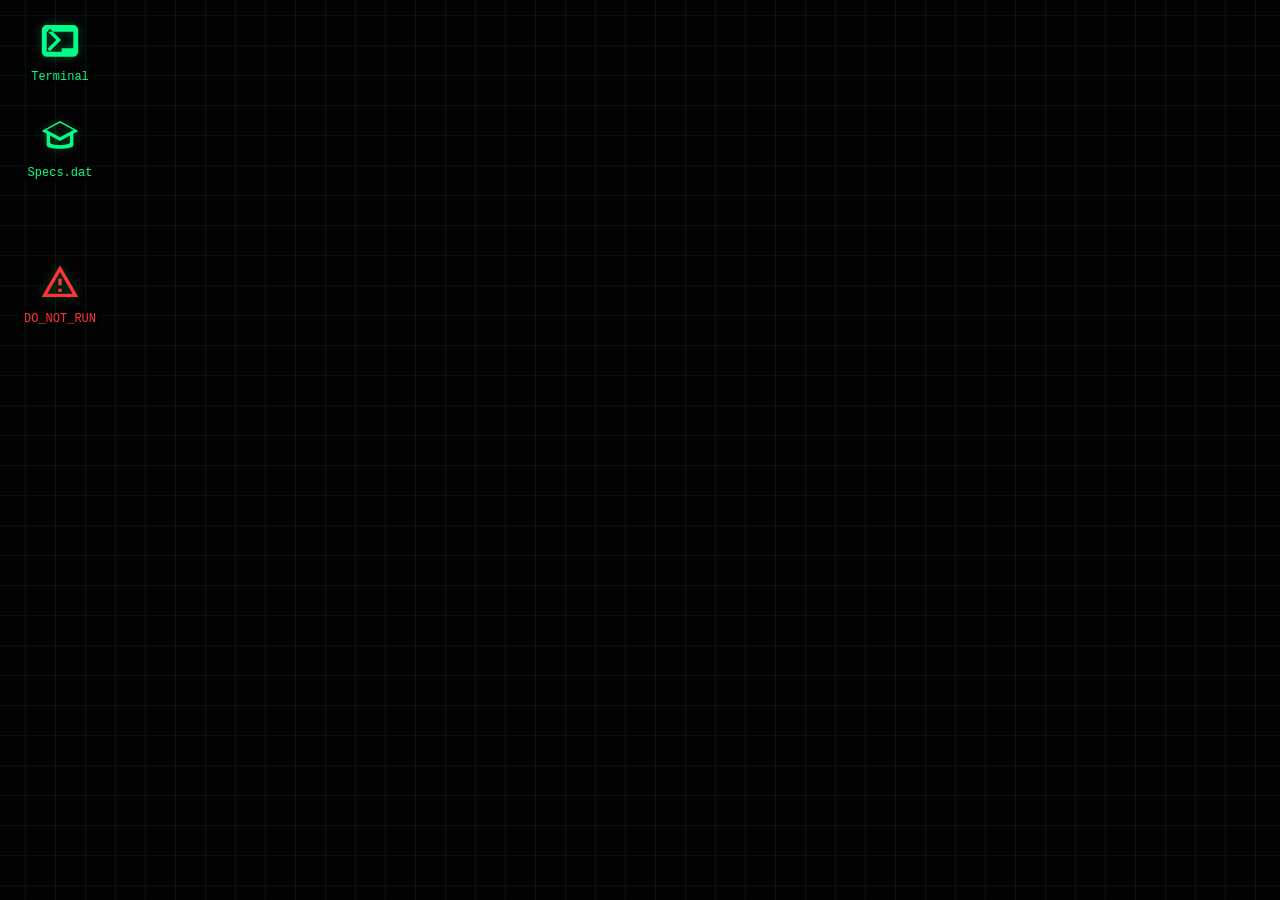
==== nexus.html @ 418a7496 "feat: Add hidden NEXUS OS (ARG/Cyber-Deck) as Easter Egg" ====
<!DOCTYPE html>
<html lang="en">
<head>
    <meta charset="UTF-8">
    <meta name="viewport" content="width=device-width, initial-scale=1.0">
    <title>NEXUS // OS</title>
    <style>
        :root {
            --bg: #000;
            --grid: rgba(0, 255, 136, 0.1);
            --neon: #00ff88;
            --neon-dim: rgba(0, 255, 136, 0.3);
            --red: #ff3333;
            --panel: rgba(5, 15, 10, 0.85);
        }

        * { box-sizing: border-box; margin: 0; padding: 0; }

        body {
            background-color: var(--bg);
            color: var(--neon);
            font-family: 'Courier New', Courier, monospace;
            height: 100vh;
            width: 100vw;
            overflow: hidden;
            background-image: 
                linear-gradient(var(--grid) 1px, transparent 1px),
                linear-gradient(90deg, var(--grid) 1px, transparent 1px);
            background-size: 30px 30px;
            background-position: center center;
            user-select: none;
            -webkit-user-select: none;
        }

        /* Scanline Overlay */
        body::after {
            content: " ";
            display: block;
            position: absolute;
            top: 0;
            left: 0;
            bottom: 0;
            right: 0;
            background: linear-gradient(rgba(18, 16, 16, 0) 50%, rgba(0, 0, 0, 0.25) 50%), linear-gradient(90deg, rgba(255, 0, 0, 0.06), rgba(0, 255, 0, 0.02), rgba(0, 0, 255, 0.06));
            z-index: 2;
            background-size: 100% 2px, 3px 100%;
            pointer-events: none;
        }

        /* Desktop Icons */
        #desktop {
            position: absolute;
            top: 20px;
            left: 20px;
            display: flex;
            flex-direction: column;
            gap: 30px;
            z-index: 10;
        }

        .icon {
            display: flex;
            flex-direction: column;
            align-items: center;
            width: 80px;
            cursor: pointer;
            transition: transform 0.1s;
        }
        .icon:active { transform: scale(0.95); }
        .icon svg {
            width: 40px; height: 40px;
            fill: var(--neon);
            margin-bottom: 8px;
            filter: drop-shadow(0 0 5px var(--neon-dim));
        }
        .icon span {
            font-size: 12px;
            text-align: center;
            background: rgba(0,0,0,0.6);
            padding: 2px 4px;
        }

        /* Window System */
        .window {
            position: absolute;
            top: 100px; left: 150px;
            width: 600px; height: 400px;
            background: var(--panel);
            border: 1px solid var(--neon);
            box-shadow: 0 0 20px rgba(0,255,136,0.1);
            display: none;
            flex-direction: column;
            z-index: 20;
            backdrop-filter: blur(4px);
        }
        .window.active { display: flex; }

        .title-bar {
            background: var(--neon);
            color: var(--bg);
            padding: 5px 10px;
            font-weight: bold;
            font-size: 14px;
            display: flex;
            justify-content: space-between;
            align-items: center;
            cursor: grab;
        }
        .title-bar:active { cursor: grabbing; }
        
        .close-btn {
            background: var(--bg);
            color: var(--neon);
            border: none;
            width: 20px; height: 20px;
            cursor: pointer;
            font-weight: bold;
            line-height: 1;
        }
        .close-btn:hover {
            background: var(--red);
            color: #fff;
        }

        .content {
            padding: 15px;
            flex: 1;
            overflow-y: auto;
        }

        /* Terminal specifics */
        #terminal-output {
            margin-bottom: 10px;
            white-space: pre-wrap;
            word-wrap: break-word;
            font-size: 13px;
            line-height: 1.4;
        }
        .input-line {
            display: flex;
            align-items: center;
        }
        .prompt { margin-right: 10px; }
        input[type="text"] {
            background: transparent;
            border: none;
            color: var(--neon);
            font-family: inherit;
            font-size: 13px;
            flex: 1;
            outline: none;
        }

        /* Hack Sequence (Easter Egg) */
        @keyframes glitch {
            0% { transform: translate(0) }
            20% { transform: translate(-5px, 5px) }
            40% { transform: translate(-5px, -5px) }
            60% { transform: translate(5px, 5px) }
            80% { transform: translate(5px, -5px) }
            100% { transform: translate(0) }
        }
        .glitching {
            animation: glitch 0.2s infinite;
            filter: hue-rotate(90deg) invert(1);
        }

        @media (max-width: 768px) {
            .window {
                width: 95vw;
                height: 70vh;
                left: 2.5vw !important;
                top: 10vh !important;
            }
        }
    </style>
</head>
<body>

    <div id="desktop">
        <div class="icon" onclick="openApp('terminal')">
            <svg viewBox="0 0 24 24"><path d="M20 19V7H4V19H20M20 3Q21.11 3 22 3.89Q22.9 4.78 22.9 5.89V19.1Q22.9 20.21 22 21.1Q21.11 22 20 22H4Q2.9 22 2 21.1Q1.11 20.21 1.11 19.1V5.89Q1.11 4.78 2 3.89Q2.9 3 4 3H20M9.79 12L4.5 17.29L5.91 18.71L12.62 12L5.91 5.29L4.5 6.71L9.79 12M13 17V19H20V17H13Z"/></svg>
            <span>Terminal</span>
        </div>
        <div class="icon" onclick="openApp('skills')">
            <svg viewBox="0 0 24 24"><path d="M12,3L1,9L4,10.63V17.5C4,18.73 7.58,19.66 12,19.66C16.42,19.66 20,18.73 20,17.5V10.63L23,9L12,3M12,17.5C8.89,17.5 6.1,16.79 6,15.75V11.72L12,15L18,11.72V15.75C17.9,16.79 15.11,17.5 12,17.5M12,12.75L3.89,8.34L12,4L20.11,8.34L12,12.75Z"/></svg>
            <span>Specs.dat</span>
        </div>
        <div class="icon" onclick="triggerHack()" style="margin-top: 50px;">
            <svg style="fill: var(--red);" viewBox="0 0 24 24"><path d="M12,2L1,21H23M12,6L19.53,19H4.47M11,10V14H13V10M11,16V18H13V16"/></svg>
            <span style="color: var(--red);">DO_NOT_RUN</span>
        </div>
    </div>

    <!-- Terminal App -->
    <div id="app-terminal" class="window">
        <div class="title-bar" onmousedown="startDrag(event, 'app-terminal')">
            <span>root@nexus:~</span>
            <button class="close-btn" onclick="closeApp('app-terminal')">X</button>
        </div>
        <div class="content" onclick="document.getElementById('cli-input').focus()">
            <div id="terminal-output">NEXUS OS v1.0.4 initialized.
Type 'help' to see available commands.
</div>
            <div class="input-line">
                <span class="prompt">root@nexus:~$</span>
                <input type="text" id="cli-input" autocomplete="off" spellcheck="false" autofocus>
            </div>
        </div>
    </div>

    <!-- Skills App -->
    <div id="app-skills" class="window">
        <div class="title-bar" onmousedown="startDrag(event, 'app-skills')">
            <span>Specs.dat - Viewer</span>
            <button class="close-btn" onclick="closeApp('app-skills')">X</button>
        </div>
        <div class="content">
<pre style="font-size: 11px;">
[ SYSTEM ARCHITECTURE ]
=======================

CPU:       Intel i5-13600KF
GPU:       Radeon RX 9070 XT
RAM:       32GB RGB
STORAGE:   4TB NVMe (Games) / 1TB SSD (OS)
CASE:      Hyte Y60 [NOCTUA STEALTH]

[ DEPLOYED SKILLS ]
=======================
> Linux (Debian/Ubuntu)
> Proxmox VE (GPU Passthrough)
> Docker / Containerization
> AI Agents (Claude Code, Hermes)
> Homelab Networking (Tailscale, Cloudflare Tunnels)

[ ACTIVE DIRECTIVE ]
=======================
Role:      Fachinformatiker Systemintegration (Azubi)
Target:    Bridging raw compute power with automated 
           intelligence.
</pre>
        </div>
    </div>

    <script>
        // App Management
        function openApp(id) {
            const win = document.getElementById('app-' + id);
            win.classList.add('active');
            // Bring to front
            document.querySelectorAll('.window').forEach(w => w.style.zIndex = 20);
            win.style.zIndex = 21;
            
            if (id === 'terminal') {
                setTimeout(() => document.getElementById('cli-input').focus(), 100);
            }
        }

        function closeApp(id) {
            document.getElementById(id).classList.remove('active');
        }

        // Window Dragging
        let isDragging = false;
        let currentWindow = null;
        let dragOffsetX = 0, dragOffsetY = 0;

        function startDrag(e, winId) {
            if (e.target.classList.contains('close-btn')) return;
            isDragging = true;
            currentWindow = document.getElementById(winId);
            
            // Bring to front
            document.querySelectorAll('.window').forEach(w => w.style.zIndex = 20);
            currentWindow.style.zIndex = 21;

            const rect = currentWindow.getBoundingClientRect();
            // Support both mouse and touch
            const clientX = e.type.includes('mouse') ? e.clientX : e.touches[0].clientX;
            const clientY = e.type.includes('mouse') ? e.clientY : e.touches[0].clientY;
            
            dragOffsetX = clientX - rect.left;
            dragOffsetY = clientY - rect.top;
        }

        document.addEventListener('mousemove', drag);
        document.addEventListener('touchmove', drag, {passive: false});
        document.addEventListener('mouseup', () => isDragging = false);
        document.addEventListener('touchend', () => isDragging = false);

        function drag(e) {
            if (!isDragging || !currentWindow) return;
            e.preventDefault();
            const clientX = e.type.includes('mouse') ? e.clientX : e.touches[0].clientX;
            const clientY = e.type.includes('mouse') ? e.clientY : e.touches[0].clientY;
            
            currentWindow.style.left = (clientX - dragOffsetX) + 'px';
            currentWindow.style.top = (clientY - dragOffsetY) + 'px';
        }

        // Terminal Logic
        const input = document.getElementById('cli-input');
        const output = document.getElementById('terminal-output');

        input.addEventListener('keydown', function(e) {
            if (e.key === 'Enter') {
                const cmd = this.value.trim().toLowerCase();
                this.value = '';
                
                output.innerHTML += `\n<span style="color:#fff">root@nexus:~$</span> ${cmd}\n`;
                
                if (cmd === 'help') {
                    output.innerHTML += "Available commands:\n  whoami    - Show user info\n  clear     - Clear terminal\n  reboot    - Back to Monolith\n";
                } else if (cmd === 'whoami') {
                    output.innerHTML += "Lennox // Fachinformatiker Systemintegration\n";
                } else if (cmd === 'clear') {
                    output.innerHTML = "";
                } else if (cmd === 'reboot') {
                    window.location.href = 'index.html';
                } else if (cmd !== '') {
                    output.innerHTML += `Command not found: ${cmd}\n`;
                }
                
                output.parentElement.scrollTop = output.parentElement.scrollHeight;
            }
        });

        // Easter Egg
        function triggerHack() {
            document.body.classList.add('glitching');
            document.documentElement.style.setProperty('--neon', '#ff00ff');
            document.documentElement.style.setProperty('--bg', '#050000');
            
            const audio = new Audio('https://www.myinstants.com/media/sounds/error_CDbXQkx.mp3');
            audio.volume = 0.3;
            audio.play().catch(e => {});

            setTimeout(() => {
                document.body.classList.remove('glitching');
                openApp('terminal');
                document.getElementById('terminal-output').innerHTML += `\n<span style="color:var(--red)">[SECURITY BREACH DETECTED]</span>\nUnauthorized access to DO_NOT_RUN.exe\n`;
            }, 800);
        }
    </script>
</body>
</html>
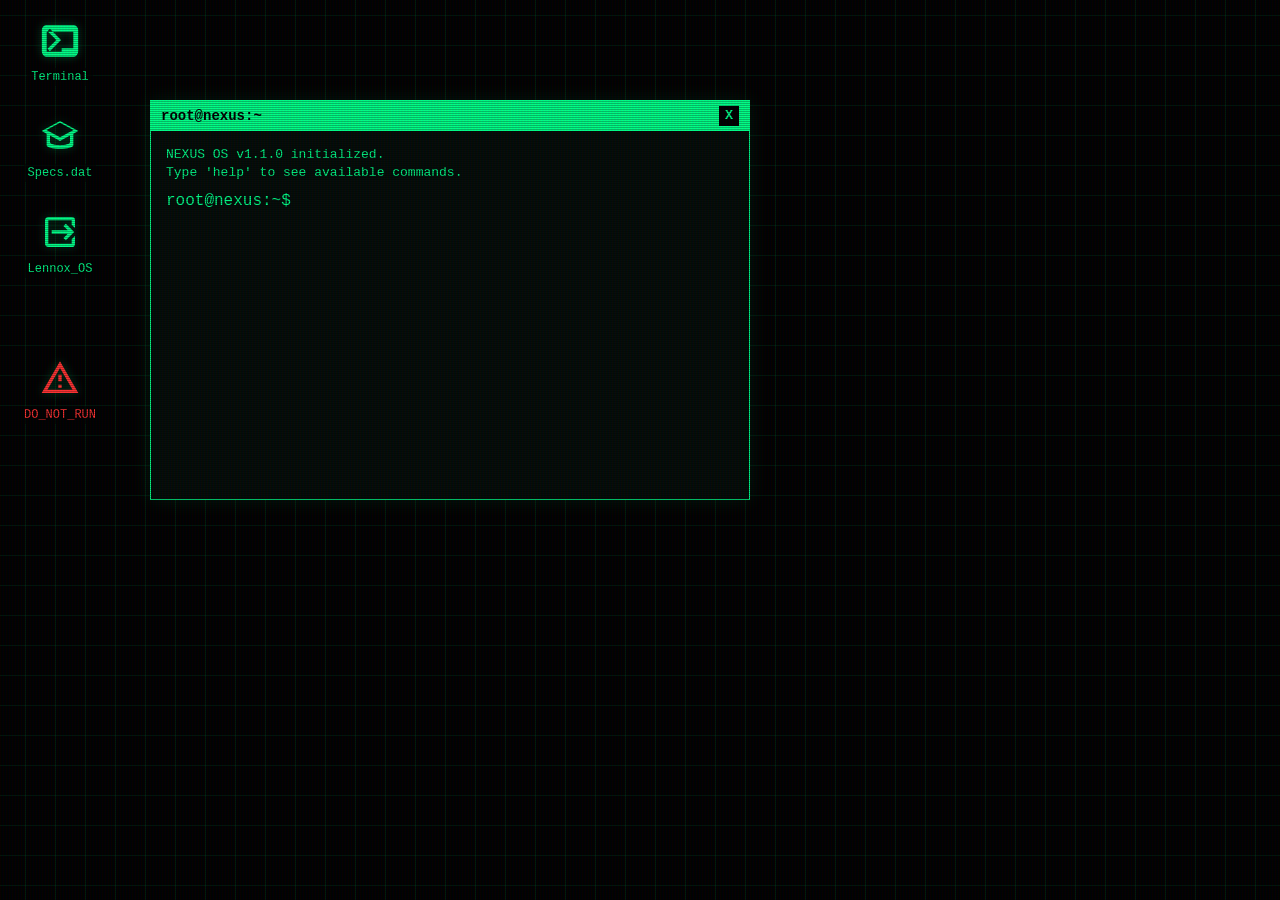
==== commit 035e04ec: "feat: Lennox_OS desktop shell with 13 apps - Desktop shell: taskbar, start menu, resizable/snappable" ====
--- a/nexus.html
+++ b/nexus.html
@@ -2,7 +2,11 @@
 <html lang="en">
 <head>
     <meta charset="UTF-8">
-    <meta name="viewport" content="width=device-width, initial-scale=1.0">
+    <meta name="viewport" content="width=device-width, initial-scale=1.0, viewport-fit=cover, interactive-widget=resizes-content">
+    <meta name="description" content="NEXUS OS // hidden cyber-deck terminal. You were not supposed to find this.">
+    <meta name="robots" content="noindex, nofollow">
+    <meta name="theme-color" content="#000000">
+    <meta name="color-scheme" content="dark">
     <title>NEXUS // OS</title>
     <style>
         :root {
@@ -11,40 +15,58 @@
             --neon: #00ff88;
             --neon-dim: rgba(0, 255, 136, 0.3);
             --red: #ff3333;
+            --white: #fff;
+            --muted: rgba(0, 255, 136, 0.6);
             --panel: rgba(5, 15, 10, 0.85);
         }
 
         * { box-sizing: border-box; margin: 0; padding: 0; }
+
+        html, body { height: 100%; }
 
         body {
             background-color: var(--bg);
             color: var(--neon);
             font-family: 'Courier New', Courier, monospace;
             height: 100vh;
-            width: 100vw;
+            height: 100dvh;
+            width: 100%;
             overflow: hidden;
-            background-image: 
+            background-image:
                 linear-gradient(var(--grid) 1px, transparent 1px),
                 linear-gradient(90deg, var(--grid) 1px, transparent 1px);
             background-size: 30px 30px;
             background-position: center center;
             user-select: none;
             -webkit-user-select: none;
+            -webkit-tap-highlight-color: transparent;
         }
 
         /* Scanline Overlay */
         body::after {
             content: " ";
             display: block;
-            position: absolute;
-            top: 0;
-            left: 0;
-            bottom: 0;
-            right: 0;
+            position: fixed;
+            inset: 0;
             background: linear-gradient(rgba(18, 16, 16, 0) 50%, rgba(0, 0, 0, 0.25) 50%), linear-gradient(90deg, rgba(255, 0, 0, 0.06), rgba(0, 255, 0, 0.02), rgba(0, 0, 255, 0.06));
-            z-index: 2;
+            z-index: 100;
             background-size: 100% 2px, 3px 100%;
             pointer-events: none;
+        }
+
+        .sr-only {
+            position: absolute;
+            width: 1px; height: 1px;
+            padding: 0; margin: -1px;
+            overflow: hidden;
+            clip: rect(0, 0, 0, 0);
+            white-space: nowrap;
+            border: 0;
+        }
+
+        :focus-visible {
+            outline: 1px dashed var(--neon);
+            outline-offset: 3px;
         }
 
         /* Desktop Icons */
@@ -65,6 +87,11 @@
             width: 80px;
             cursor: pointer;
             transition: transform 0.1s;
+            background: none;
+            border: none;
+            color: inherit;
+            font: inherit;
+            text-decoration: none;
         }
         .icon:active { transform: scale(0.95); }
         .icon svg {
@@ -79,12 +106,17 @@
             background: rgba(0,0,0,0.6);
             padding: 2px 4px;
         }
+        .icon.danger { margin-top: 50px; }
+        .icon.danger svg { fill: var(--red); }
+        .icon.danger span { color: var(--red); }
 
         /* Window System */
         .window {
             position: absolute;
             top: 100px; left: 150px;
             width: 600px; height: 400px;
+            max-width: calc(100% - 20px);
+            max-height: calc(100% - 20px);
             background: var(--panel);
             border: 1px solid var(--neon);
             box-shadow: 0 0 20px rgba(0,255,136,0.1);
@@ -92,6 +124,7 @@
             flex-direction: column;
             z-index: 20;
             backdrop-filter: blur(4px);
+            -webkit-backdrop-filter: blur(4px);
         }
         .window.active { display: flex; }
 
@@ -105,9 +138,11 @@
             justify-content: space-between;
             align-items: center;
             cursor: grab;
+            touch-action: none;
+            flex-shrink: 0;
         }
         .title-bar:active { cursor: grabbing; }
-        
+
         .close-btn {
             background: var(--bg);
             color: var(--neon);
@@ -115,9 +150,11 @@
             width: 20px; height: 20px;
             cursor: pointer;
             font-weight: bold;
+            font-family: inherit;
             line-height: 1;
-        }
-        .close-btn:hover {
+            flex-shrink: 0;
+        }
+        .close-btn:hover, .close-btn:focus-visible {
             background: var(--red);
             color: #fff;
         }
@@ -125,30 +162,55 @@
         .content {
             padding: 15px;
             flex: 1;
+            min-height: 0;
             overflow-y: auto;
+            overscroll-behavior: contain;
+        }
+        .content pre {
+            font-size: 11px;
+            white-space: pre-wrap;
+            word-break: break-word;
+            user-select: text;
+            -webkit-user-select: text;
         }
 
         /* Terminal specifics */
+        .terminal-content { cursor: text; }
         #terminal-output {
             margin-bottom: 10px;
             white-space: pre-wrap;
-            word-wrap: break-word;
+            overflow-wrap: anywhere;
             font-size: 13px;
             line-height: 1.4;
-        }
+            user-select: text;
+            -webkit-user-select: text;
+        }
+        #terminal-output .cmd-echo { color: var(--white); }
+        #terminal-output .err { color: var(--red); }
+        #terminal-output .dim { color: var(--muted); }
+        #terminal-output .hl { color: var(--white); font-weight: bold; }
+        #terminal-output a { color: var(--white); }
         .input-line {
             display: flex;
             align-items: center;
         }
-        .prompt { margin-right: 10px; }
-        input[type="text"] {
+        .prompt { margin-right: 10px; white-space: nowrap; flex-shrink: 0; }
+        #cli-input {
             background: transparent;
             border: none;
             color: var(--neon);
+            caret-color: var(--neon);
             font-family: inherit;
-            font-size: 13px;
+            /* 16px avoids iOS auto-zoom on focus */
+            font-size: 16px;
             flex: 1;
+            min-width: 0;
             outline: none;
+            user-select: text;
+            -webkit-user-select: text;
+        }
+        @media (min-width: 769px) {
+            #cli-input { font-size: 13px; }
         }
 
         /* Hack Sequence (Easter Egg) */
@@ -165,58 +227,82 @@
             filter: hue-rotate(90deg) invert(1);
         }
 
+        @keyframes powerdown {
+            0%   { transform: scale(1, 1); filter: brightness(1); }
+            60%  { transform: scale(1, 0.005); filter: brightness(3); }
+            100% { transform: scale(0, 0.005); filter: brightness(0); }
+        }
+        .powering-down { animation: powerdown 0.5s ease-in forwards; }
+
         @media (max-width: 768px) {
             .window {
-                width: 95vw;
-                height: 70vh;
-                left: 2.5vw !important;
-                top: 10vh !important;
+                width: 95%;
+                height: 70%;
+                left: 2.5% !important;
+                top: 10% !important;
+                max-height: calc(100% - 20px);
             }
+            .title-bar { cursor: default; }
+            .close-btn { width: 28px; height: 28px; }
+        }
+
+        @media (prefers-reduced-motion: reduce) {
+            .icon { transition: none; }
+            .icon:active { transform: none; }
+            .glitching { animation: none; }
+            .powering-down { animation: none; opacity: 0; transition: opacity 0.2s; }
         }
     </style>
 </head>
 <body>
 
-    <div id="desktop">
-        <div class="icon" onclick="openApp('terminal')">
-            <svg viewBox="0 0 24 24"><path d="M20 19V7H4V19H20M20 3Q21.11 3 22 3.89Q22.9 4.78 22.9 5.89V19.1Q22.9 20.21 22 21.1Q21.11 22 20 22H4Q2.9 22 2 21.1Q1.11 20.21 1.11 19.1V5.89Q1.11 4.78 2 3.89Q2.9 3 4 3H20M9.79 12L4.5 17.29L5.91 18.71L12.62 12L5.91 5.29L4.5 6.71L9.79 12M13 17V19H20V17H13Z"/></svg>
+    <nav id="desktop" aria-label="NEXUS desktop">
+        <button type="button" class="icon" data-open="terminal" aria-label="Open Terminal">
+            <svg viewBox="0 0 24 24" aria-hidden="true"><path d="M20 19V7H4V19H20M20 3Q21.11 3 22 3.89Q22.9 4.78 22.9 5.89V19.1Q22.9 20.21 22 21.1Q21.11 22 20 22H4Q2.9 22 2 21.1Q1.11 20.21 1.11 19.1V5.89Q1.11 4.78 2 3.89Q2.9 3 4 3H20M9.79 12L4.5 17.29L5.91 18.71L12.62 12L5.91 5.29L4.5 6.71L9.79 12M13 17V19H20V17H13Z"/></svg>
             <span>Terminal</span>
+        </button>
+        <button type="button" class="icon" data-open="skills" aria-label="Open Specs.dat">
+            <svg viewBox="0 0 24 24" aria-hidden="true"><path d="M12,3L1,9L4,10.63V17.5C4,18.73 7.58,19.66 12,19.66C16.42,19.66 20,18.73 20,17.5V10.63L23,9L12,3M12,17.5C8.89,17.5 6.1,16.79 6,15.75V11.72L12,15L18,11.72V15.75C17.9,16.79 15.11,17.5 12,17.5M12,12.75L3.89,8.34L12,4L20.11,8.34L12,12.75Z"/></svg>
+            <span>Specs.dat</span>
+        </button>
+        <a class="icon" href="index.html" aria-label="Exit to Lennox_OS">
+            <svg viewBox="0 0 24 24" aria-hidden="true"><path d="M14.08,15.59L16.67,13H7V11H16.67L14.08,8.41L15.5,7L20.5,12L15.5,17L14.08,15.59M19,3A2,2 0 0,1 21,5V9.67L19,7.67V5H5V19H19V16.33L21,14.33V19A2,2 0 0,1 19,21H5C3.89,21 3,20.1 3,19V5C3,3.89 3.89,3 5,3H19Z"/></svg>
+            <span>Lennox_OS</span>
+        </a>
+        <button type="button" class="icon danger" id="hack-btn" aria-label="Run DO_NOT_RUN.exe">
+            <svg viewBox="0 0 24 24" aria-hidden="true"><path d="M12,2L1,21H23M12,6L19.53,19H4.47M11,10V14H13V10M11,16V18H13V16"/></svg>
+            <span>DO_NOT_RUN</span>
+        </button>
+    </nav>
+
+    <!-- Terminal App -->
+    <section id="app-terminal" class="window" role="dialog" aria-labelledby="terminal-title">
+        <div class="title-bar" data-drag="app-terminal">
+            <span id="terminal-title">root@nexus:~</span>
+            <button type="button" class="close-btn" data-close="app-terminal" aria-label="Close terminal">X</button>
         </div>
-        <div class="icon" onclick="openApp('skills')">
-            <svg viewBox="0 0 24 24"><path d="M12,3L1,9L4,10.63V17.5C4,18.73 7.58,19.66 12,19.66C16.42,19.66 20,18.73 20,17.5V10.63L23,9L12,3M12,17.5C8.89,17.5 6.1,16.79 6,15.75V11.72L12,15L18,11.72V15.75C17.9,16.79 15.11,17.5 12,17.5M12,12.75L3.89,8.34L12,4L20.11,8.34L12,12.75Z"/></svg>
-            <span>Specs.dat</span>
-        </div>
-        <div class="icon" onclick="triggerHack()" style="margin-top: 50px;">
-            <svg style="fill: var(--red);" viewBox="0 0 24 24"><path d="M12,2L1,21H23M12,6L19.53,19H4.47M11,10V14H13V10M11,16V18H13V16"/></svg>
-            <span style="color: var(--red);">DO_NOT_RUN</span>
-        </div>
-    </div>
-
-    <!-- Terminal App -->
-    <div id="app-terminal" class="window">
-        <div class="title-bar" onmousedown="startDrag(event, 'app-terminal')">
-            <span>root@nexus:~</span>
-            <button class="close-btn" onclick="closeApp('app-terminal')">X</button>
-        </div>
-        <div class="content" onclick="document.getElementById('cli-input').focus()">
-            <div id="terminal-output">NEXUS OS v1.0.4 initialized.
+        <div class="content terminal-content" id="terminal-content">
+            <div id="terminal-output" role="log" aria-live="polite" aria-relevant="additions">NEXUS OS v1.1.0 initialized.
 Type 'help' to see available commands.
 </div>
-            <div class="input-line">
-                <span class="prompt">root@nexus:~$</span>
-                <input type="text" id="cli-input" autocomplete="off" spellcheck="false" autofocus>
-            </div>
+            <form class="input-line" id="cli-form" autocomplete="off">
+                <label for="cli-input" class="prompt" aria-hidden="true">root@nexus:~$</label>
+                <span class="sr-only" id="cli-hint">Terminal command. Type help for a list of commands. Arrow up and down browse history, Tab autocompletes.</span>
+                <input type="text" id="cli-input" name="cmd" aria-label="Terminal command" aria-describedby="cli-hint"
+                       autocomplete="off" autocapitalize="off" autocorrect="off" spellcheck="false"
+                       enterkeyhint="send" inputmode="text">
+            </form>
         </div>
-    </div>
+    </section>
 
     <!-- Skills App -->
-    <div id="app-skills" class="window">
-        <div class="title-bar" onmousedown="startDrag(event, 'app-skills')">
-            <span>Specs.dat - Viewer</span>
-            <button class="close-btn" onclick="closeApp('app-skills')">X</button>
+    <section id="app-skills" class="window" role="dialog" aria-labelledby="skills-title">
+        <div class="title-bar" data-drag="app-skills">
+            <span id="skills-title">Specs.dat - Viewer</span>
+            <button type="button" class="close-btn" data-close="app-skills" aria-label="Close Specs.dat">X</button>
         </div>
         <div class="content">
-<pre style="font-size: 11px;">
+<pre>
 [ SYSTEM ARCHITECTURE ]
 =======================
 
@@ -225,6 +311,8 @@
 RAM:       32GB RGB
 STORAGE:   4TB NVMe (Games) / 1TB SSD (OS)
 CASE:      Hyte Y60 [NOCTUA STEALTH]
+DISPLAY:   3x LG
+MOBILE:    OnePlus 12
 
 [ DEPLOYED SKILLS ]
 =======================
@@ -237,111 +325,542 @@
 [ ACTIVE DIRECTIVE ]
 =======================
 Role:      Fachinformatiker Systemintegration (Azubi)
-Target:    Bridging raw compute power with automated 
+Location:  Niedersachsen, DE
+Target:    Bridging raw compute power with automated
            intelligence.
 </pre>
         </div>
-    </div>
+    </section>
 
     <script>
-        // App Management
+    (function () {
+        'use strict';
+
+        const reducedMotion = window.matchMedia('(prefers-reduced-motion: reduce)');
+        const isTouch = window.matchMedia('(pointer: coarse)');
+
+        /* ---------------- Window management ---------------- */
+        let topZ = 21;
+        let lastOpener = null;
+
+        function bringToFront(win) {
+            win.style.zIndex = String(++topZ);
+        }
+
         function openApp(id) {
             const win = document.getElementById('app-' + id);
+            if (!win) return;
             win.classList.add('active');
-            // Bring to front
-            document.querySelectorAll('.window').forEach(w => w.style.zIndex = 20);
-            win.style.zIndex = 21;
-            
+            bringToFront(win);
             if (id === 'terminal') {
-                setTimeout(() => document.getElementById('cli-input').focus(), 100);
+                // Avoid popping the soft keyboard over the page on touch devices
+                // unless the user explicitly taps into the terminal.
+                if (!isTouch.matches) focusInput();
+                scrollToBottom();
+            } else {
+                const btn = win.querySelector('.close-btn');
+                if (btn) btn.focus({ preventScroll: true });
             }
         }
 
         function closeApp(id) {
-            document.getElementById(id).classList.remove('active');
-        }
-
-        // Window Dragging
-        let isDragging = false;
-        let currentWindow = null;
-        let dragOffsetX = 0, dragOffsetY = 0;
-
-        function startDrag(e, winId) {
-            if (e.target.classList.contains('close-btn')) return;
-            isDragging = true;
-            currentWindow = document.getElementById(winId);
-            
-            // Bring to front
-            document.querySelectorAll('.window').forEach(w => w.style.zIndex = 20);
-            currentWindow.style.zIndex = 21;
-
-            const rect = currentWindow.getBoundingClientRect();
-            // Support both mouse and touch
-            const clientX = e.type.includes('mouse') ? e.clientX : e.touches[0].clientX;
-            const clientY = e.type.includes('mouse') ? e.clientY : e.touches[0].clientY;
-            
-            dragOffsetX = clientX - rect.left;
-            dragOffsetY = clientY - rect.top;
-        }
-
-        document.addEventListener('mousemove', drag);
-        document.addEventListener('touchmove', drag, {passive: false});
-        document.addEventListener('mouseup', () => isDragging = false);
-        document.addEventListener('touchend', () => isDragging = false);
-
-        function drag(e) {
-            if (!isDragging || !currentWindow) return;
+            const win = document.getElementById(id);
+            if (!win) return;
+            win.classList.remove('active');
+            if (win.contains(document.activeElement)) document.activeElement.blur();
+            if (lastOpener && document.body.contains(lastOpener)) lastOpener.focus({ preventScroll: true });
+        }
+
+        document.querySelectorAll('[data-open]').forEach(btn => {
+            btn.addEventListener('click', () => {
+                lastOpener = btn;
+                openApp(btn.dataset.open);
+            });
+        });
+        document.querySelectorAll('[data-close]').forEach(btn => {
+            btn.addEventListener('click', e => {
+                e.stopPropagation();
+                closeApp(btn.dataset.close);
+            });
+        });
+        document.querySelectorAll('.window').forEach(win => {
+            win.addEventListener('pointerdown', () => bringToFront(win));
+        });
+
+        document.addEventListener('keydown', e => {
+            if (e.key !== 'Escape') return;
+            const open = [...document.querySelectorAll('.window.active')]
+                .sort((a, b) => (+b.style.zIndex || 0) - (+a.style.zIndex || 0))[0];
+            if (open) closeApp(open.id);
+        });
+
+        /* ---------------- Window dragging (mouse + touch + pen) ---------------- */
+        let drag = null;
+
+        function clampToViewport(win, x, y) {
+            const w = win.offsetWidth, vw = window.innerWidth, vh = window.innerHeight;
+            // Keep at least part of the title bar reachable.
+            const minVisible = 60;
+            x = Math.min(Math.max(x, minVisible - w), vw - minVisible);
+            y = Math.min(Math.max(y, 0), vh - 30);
+            return [x, y];
+        }
+
+        document.querySelectorAll('[data-drag]').forEach(bar => {
+            bar.addEventListener('pointerdown', e => {
+                if (e.target.closest('.close-btn')) return;
+                if (e.pointerType === 'mouse' && e.button !== 0) return;
+                // Mobile layout pins windows; dragging would fight the CSS.
+                if (window.matchMedia('(max-width: 768px)').matches) return;
+                const win = document.getElementById(bar.dataset.drag);
+                const rect = win.getBoundingClientRect();
+                drag = { win, bar, id: e.pointerId, dx: e.clientX - rect.left, dy: e.clientY - rect.top };
+                bar.setPointerCapture(e.pointerId);
+                bringToFront(win);
+                e.preventDefault();
+            });
+            bar.addEventListener('pointermove', e => {
+                if (!drag || drag.id !== e.pointerId) return;
+                const [x, y] = clampToViewport(drag.win, e.clientX - drag.dx, e.clientY - drag.dy);
+                drag.win.style.left = x + 'px';
+                drag.win.style.top = y + 'px';
+            });
+            const end = e => {
+                if (!drag || drag.id !== e.pointerId) return;
+                if (bar.hasPointerCapture(e.pointerId)) bar.releasePointerCapture(e.pointerId);
+                drag = null;
+            };
+            bar.addEventListener('pointerup', end);
+            bar.addEventListener('pointercancel', end);
+        });
+
+        // Pull windows back on-screen after a resize / rotation.
+        window.addEventListener('resize', () => {
+            document.querySelectorAll('.window').forEach(win => {
+                if (!win.style.left) return;
+                const [x, y] = clampToViewport(win, parseFloat(win.style.left), parseFloat(win.style.top));
+                win.style.left = x + 'px';
+                win.style.top = y + 'px';
+            });
+            scrollToBottom();
+        });
+
+        /* ---------------- Terminal ---------------- */
+        const input = document.getElementById('cli-input');
+        const form = document.getElementById('cli-form');
+        const output = document.getElementById('terminal-output');
+        const scroller = document.getElementById('terminal-content');
+
+        function focusInput() {
+            requestAnimationFrame(() => input.focus({ preventScroll: true }));
+        }
+
+        function scrollToBottom() {
+            requestAnimationFrame(() => { scroller.scrollTop = scroller.scrollHeight; });
+        }
+
+        // Click anywhere in the terminal focuses the input,
+        // unless the user is selecting text or clicking a link.
+        scroller.addEventListener('click', e => {
+            if (e.target.closest('a, button')) return;
+            const sel = window.getSelection();
+            if (sel && sel.toString().length > 0) return;
+            input.focus({ preventScroll: true });
+        });
+
+        // Keep the prompt visible when the mobile keyboard opens.
+        if (window.visualViewport) {
+            window.visualViewport.addEventListener('resize', () => {
+                if (document.activeElement === input) scrollToBottom();
+            });
+        }
+
+        /*
+         * Output helpers. Everything goes through text nodes / createElement,
+         * never innerHTML, so user input can't inject markup.
+         * A "segment" is either a string or [className, text] or {href, text}.
+         */
+        function print(...segments) {
+            const frag = document.createDocumentFragment();
+            for (const seg of segments) {
+                if (typeof seg === 'string') {
+                    frag.appendChild(document.createTextNode(seg));
+                } else if (Array.isArray(seg)) {
+                    const span = document.createElement('span');
+                    span.className = seg[0];
+                    span.textContent = seg[1];
+                    frag.appendChild(span);
+                } else if (seg && seg.href) {
+                    const a = document.createElement('a');
+                    a.href = seg.href;
+                    a.textContent = seg.text;
+                    if (/^https?:/.test(seg.href)) { a.target = '_blank'; a.rel = 'noopener noreferrer'; }
+                    frag.appendChild(a);
+                }
+            }
+            output.appendChild(frag);
+            scrollToBottom();
+        }
+        const println = (...segs) => print(...segs, '\n');
+
+        /* ---- Virtual filesystem ---- */
+        const FILES = {
+            'about.txt':
+`Lennox, 16.
+Fachinformatiker Systemintegration apprentice (Azubi) in Niedersachsen, DE.
+Spends his free time running a homelab, breaking it, and fixing it again.
+Mission: bridging raw compute power with automated intelligence.`,
+            'stack.txt':
+`> Linux (Debian/Ubuntu)
+> Proxmox VE (GPU passthrough)
+> Docker / containerization
+> AI agents (Claude Code, Hermes)
+> Homelab networking (Tailscale, Cloudflare Tunnels)`,
+            'specs.dat':
+`CPU      Intel i5-13600KF
+GPU      Radeon RX 9070 XT
+CASE     Hyte Y60 [Noctua stealth]
+DISPLAY  3x LG monitors
+MOBILE   OnePlus 12`,
+            'projects.md':
+`# ASTRA
+Self-hosted AI chat client. Next.js 15, Tailwind, SQLite, multi-provider.
+
+# BERICHTSHEFT
+IHK-compliant automated report logging for apprentices in Niedersachsen.
+
+# SCROLLCRAFT
+Claude Code skill for building premium scroll-driven websites.`,
+            '.secrets': null // permission denied gag
+        };
+
+        const startTime = Date.now();
+        const history = [];
+        let historyIndex = 0;
+        let draft = '';
+
+        const COMMANDS = {
+            help: {
+                desc: 'Show this help',
+                run() {
+                    println('Available commands:');
+                    const names = Object.keys(COMMANDS).filter(n => !COMMANDS[n].hidden);
+                    const pad = Math.max(...names.map(n => (n + (COMMANDS[n].args ? ' ' + COMMANDS[n].args : '')).length)) + 2;
+                    for (const name of names) {
+                        const c = COMMANDS[name];
+                        const sig = name + (c.args ? ' ' + c.args : '');
+                        println('  ', ['hl', sig.padEnd(pad)], c.desc);
+                    }
+                    println(['dim', 'Tip: Up/Down = history, Tab = autocomplete, Esc = close window.']);
+                }
+            },
+            whoami: {
+                desc: 'Show user info',
+                run() {
+                    println(['hl', 'Lennox'], ' // 16 // Fachinformatiker Systemintegration (Azubi)');
+                    println('Location: Niedersachsen, DE');
+                    println('Stack:    Proxmox, Docker, Linux, AI agents');
+                }
+            },
+            neofetch: {
+                desc: 'System information',
+                run() {
+                    const up = Math.floor((Date.now() - startTime) / 1000);
+                    const uptime = up < 60 ? `${up}s` : `${Math.floor(up / 60)}m ${up % 60}s`;
+                    const logo = [
+                        '   _  __ ____ _  __ __  __ ____ ',
+                        '  / |/ // __/| |/_// / / // __/ ',
+                        ' /    // _/ _>  < / /_/ /_\\ \\   ',
+                        '/_/|_//___//_/|_| \\____//___/   ',
+                    ];
+                    println(['hl', logo.join('\n')]);
+                    println('');
+                    const rows = [
+                        ['user', 'root@nexus'],
+                        ['OS', 'NEXUS OS v1.1.0 (x86_64)'],
+                        ['Host', 'Hyte Y60 [Noctua stealth]'],
+                        ['Kernel', 'lennox-6.x-homelab'],
+                        ['Uptime', uptime],
+                        ['Shell', 'nxsh 1.1'],
+                        ['CPU', 'Intel i5-13600KF'],
+                        ['GPU', 'AMD Radeon RX 9070 XT'],
+                        ['Display', '3x LG'],
+                        ['Mobile', 'OnePlus 12'],
+                        ['Stack', 'Proxmox / Docker / Linux / AI agents'],
+                    ];
+                    for (const [k, v] of rows) println(['hl', k.padEnd(9)], v);
+                }
+            },
+            projects: {
+                desc: 'List deployed projects',
+                run() {
+                    println(['hl', 'ASTRA'], '         Self-hosted AI chat client');
+                    println(['dim', '              Next.js 15 / Tailwind / SQLite / multi-provider']);
+                    println(['hl', 'BERICHTSHEFT'], '  IHK-compliant automated logging for apprentices');
+                    println(['dim', '              built for Niedersachsen']);
+                    println(['hl', 'SCROLLCRAFT'], '   Claude Code skill for premium scroll-driven websites');
+                }
+            },
+            ls: {
+                desc: 'List files',
+                run(args) {
+                    const all = args.includes('-a') || args.includes('-la') || args.includes('-al');
+                    const names = Object.keys(FILES).filter(f => all || !f.startsWith('.'));
+                    println(names.join('  '));
+                }
+            },
+            cat: {
+                desc: 'Print a file',
+                args: '<file>',
+                complete: () => Object.keys(FILES),
+                run(args) {
+                    if (!args.length) { println(['err', 'cat: missing file operand']); return; }
+                    for (const name of args) {
+                        if (!Object.prototype.hasOwnProperty.call(FILES, name)) {
+                            println(['err', `cat: ${name}: No such file or directory`]);
+                        } else if (FILES[name] === null) {
+                            println(['err', `cat: ${name}: Permission denied`], ['dim', '  (nice try)']);
+                        } else {
+                            println(FILES[name]);
+                        }
+                    }
+                }
+            },
+            date: {
+                desc: 'Print current date/time',
+                run() {
+                    println(new Date().toString());
+                }
+            },
+            echo: {
+                desc: 'Print text',
+                args: '<text>',
+                run(args, raw) { println(raw); }
+            },
+            history: {
+                desc: 'Show command history',
+                run() {
+                    history.forEach((h, i) => println(['dim', String(i + 1).padStart(4)], '  ', h));
+                }
+            },
+            sudo: {
+                desc: 'Become even more root',
+                run(args) {
+                    if (!args.length) { println('usage: sudo <command>'); return; }
+                    println(['err', 'root is not in the sudoers file. This incident will be reported.']);
+                    println(['dim', '(you are already root. relax.)']);
+                }
+            },
+            clear: {
+                desc: 'Clear terminal',
+                run() { output.textContent = ''; }
+            },
+            reboot: {
+                desc: 'Back to Lennox_OS',
+                run() { leave('Rebooting into Lennox_OS...'); }
+            },
+            exit: {
+                desc: 'Close session',
+                run() { leave('logout'); }
+            },
+            // hidden aliases
+            cls: { hidden: true, run() { COMMANDS.clear.run(); } },
+            logout: { hidden: true, run() { COMMANDS.exit.run(); } },
+            'rm': {
+                hidden: true,
+                run(args) {
+                    if (args.includes('-rf') || args.includes('-fr')) {
+                        println(['err', 'Nice try. Homelab backups are 3-2-1.']);
+                    } else {
+                        println(['err', 'rm: permission denied']);
+                    }
+                }
+            },
+        };
+
+        let leaving = false;
+        function leave(msg) {
+            if (leaving) return;
+            leaving = true;
+            println(['dim', msg]);
+            input.disabled = true;
+            const go = () => { window.location.href = 'index.html'; };
+            if (reducedMotion.matches) {
+                setTimeout(go, 300);
+            } else {
+                setTimeout(() => {
+                    document.body.classList.add('powering-down');
+                    setTimeout(go, 500);
+                }, 400);
+            }
+        }
+        // If the user navigates back (bfcache), restore a usable terminal.
+        window.addEventListener('pageshow', e => {
+            if (!e.persisted) return;
+            leaving = false;
+            input.disabled = false;
+            document.body.classList.remove('powering-down');
+        });
+
+        function runCommand(line) {
+            const raw = line.trim();
+            println(['cmd-echo', 'root@nexus:~$'], ' ', raw);
+            if (!raw) return;
+
+            if (history[history.length - 1] !== raw) history.push(raw);
+            if (history.length > 100) history.shift();
+
+            const parts = raw.split(/\s+/);
+            const name = parts[0].toLowerCase();
+            const args = parts.slice(1);
+            const rest = raw.slice(parts[0].length).trim();
+
+            const cmd = Object.prototype.hasOwnProperty.call(COMMANDS, name) ? COMMANDS[name] : null;
+            if (cmd) {
+                cmd.run(args, rest);
+            } else {
+                println(['err', `Command not found: ${parts[0]}`], ['dim', "  (try 'help')"]);
+            }
+        }
+
+        form.addEventListener('submit', e => {
             e.preventDefault();
-            const clientX = e.type.includes('mouse') ? e.clientX : e.touches[0].clientX;
-            const clientY = e.type.includes('mouse') ? e.clientY : e.touches[0].clientY;
-            
-            currentWindow.style.left = (clientX - dragOffsetX) + 'px';
-            currentWindow.style.top = (clientY - dragOffsetY) + 'px';
-        }
-
-        // Terminal Logic
-        const input = document.getElementById('cli-input');
-        const output = document.getElementById('terminal-output');
-
-        input.addEventListener('keydown', function(e) {
-            if (e.key === 'Enter') {
-                const cmd = this.value.trim().toLowerCase();
-                this.value = '';
-                
-                output.innerHTML += `\n<span style="color:#fff">root@nexus:~$</span> ${cmd}\n`;
-                
-                if (cmd === 'help') {
-                    output.innerHTML += "Available commands:\n  whoami    - Show user info\n  clear     - Clear terminal\n  reboot    - Back to Monolith\n";
-                } else if (cmd === 'whoami') {
-                    output.innerHTML += "Lennox // Fachinformatiker Systemintegration\n";
-                } else if (cmd === 'clear') {
-                    output.innerHTML = "";
-                } else if (cmd === 'reboot') {
-                    window.location.href = 'index.html';
-                } else if (cmd !== '') {
-                    output.innerHTML += `Command not found: ${cmd}\n`;
-                }
-                
-                output.parentElement.scrollTop = output.parentElement.scrollHeight;
+            if (leaving) return;
+            runCommand(input.value);
+            input.value = '';
+            historyIndex = history.length;
+            draft = '';
+        });
+
+        function setInput(val) {
+            input.value = val;
+            const end = val.length;
+            requestAnimationFrame(() => input.setSelectionRange(end, end));
+        }
+
+        function commonPrefix(list) {
+            if (!list.length) return '';
+            let p = list[0];
+            for (const s of list) while (!s.startsWith(p)) p = p.slice(0, -1);
+            return p;
+        }
+
+        function autocomplete() {
+            const val = input.value;
+            const leading = val.match(/^\s*/)[0];
+            const body = val.slice(leading.length);
+            const parts = body.split(/\s+/);
+
+            let candidates, prefix, base;
+            if (parts.length <= 1) {
+                prefix = body.toLowerCase();
+                candidates = Object.keys(COMMANDS).filter(n => !COMMANDS[n].hidden && n.startsWith(prefix));
+                base = leading;
+            } else {
+                const cmd = COMMANDS[parts[0].toLowerCase()];
+                if (!cmd || !cmd.complete) return;
+                prefix = parts[parts.length - 1];
+                candidates = cmd.complete().filter(f => f.startsWith(prefix) && (prefix.startsWith('.') || !f.startsWith('.')));
+                base = val.slice(0, val.length - prefix.length);
             }
-        });
-
-        // Easter Egg
-        function triggerHack() {
-            document.body.classList.add('glitching');
+
+            if (candidates.length === 1) {
+                setInput(base + candidates[0] + ' ');
+            } else if (candidates.length > 1) {
+                const common = commonPrefix(candidates);
+                if (common.length > prefix.length) {
+                    setInput(base + common);
+                } else {
+                    println(['cmd-echo', 'root@nexus:~$'], ' ', val);
+                    println(candidates.join('  '));
+                }
+            }
+        }
+
+        input.addEventListener('keydown', e => {
+            if (e.key === 'ArrowUp') {
+                if (!history.length) return;
+                e.preventDefault();
+                if (historyIndex === history.length) draft = input.value;
+                historyIndex = Math.max(0, historyIndex - 1);
+                setInput(history[historyIndex]);
+            } else if (e.key === 'ArrowDown') {
+                if (historyIndex >= history.length) return;
+                e.preventDefault();
+                historyIndex++;
+                setInput(historyIndex === history.length ? draft : history[historyIndex]);
+            } else if (e.key === 'Tab' && !e.shiftKey && !e.altKey && !e.ctrlKey && !e.metaKey) {
+                // Only trap Tab when there's something to complete, so keyboard
+                // users can still Tab out of an empty prompt.
+                if (!input.value.trim()) return;
+                e.preventDefault();
+                autocomplete();
+            } else if (e.key === 'l' && e.ctrlKey) {
+                e.preventDefault();
+                COMMANDS.clear.run();
+            } else if (e.key === 'c' && e.ctrlKey && input.selectionStart === input.selectionEnd) {
+                e.preventDefault();
+                println(['cmd-echo', 'root@nexus:~$'], ' ', input.value, '^C');
+                input.value = '';
+                historyIndex = history.length;
+            }
+        });
+
+        /* ---------------- Easter Egg ---------------- */
+        function playBreachSound() {
+            // Synthesised locally: no third-party audio hotlink.
+            const Ctx = window.AudioContext || window.webkitAudioContext;
+            if (!Ctx) return;
+            try {
+                const ctx = new Ctx();
+                const gain = ctx.createGain();
+                gain.gain.setValueAtTime(0.0001, ctx.currentTime);
+                gain.gain.exponentialRampToValueAtTime(0.12, ctx.currentTime + 0.02);
+                gain.gain.exponentialRampToValueAtTime(0.0001, ctx.currentTime + 0.7);
+                gain.connect(ctx.destination);
+                [110, 116].forEach(f => {
+                    const osc = ctx.createOscillator();
+                    osc.type = 'sawtooth';
+                    osc.frequency.setValueAtTime(f, ctx.currentTime);
+                    osc.frequency.exponentialRampToValueAtTime(f / 2, ctx.currentTime + 0.7);
+                    osc.connect(gain);
+                    osc.start();
+                    osc.stop(ctx.currentTime + 0.72);
+                });
+                setTimeout(() => ctx.close(), 1000);
+            } catch (_) { /* audio is optional */ }
+        }
+
+        let hackRunning = false;
+        const hackBtn = document.getElementById('hack-btn');
+        hackBtn.addEventListener('click', () => {
+            if (hackRunning) return;
+            hackRunning = true;
+            lastOpener = hackBtn;
+
+            if (!reducedMotion.matches) document.body.classList.add('glitching');
             document.documentElement.style.setProperty('--neon', '#ff00ff');
+            document.documentElement.style.setProperty('--neon-dim', 'rgba(255, 0, 255, 0.3)');
+            document.documentElement.style.setProperty('--grid', 'rgba(255, 0, 255, 0.1)');
+            document.documentElement.style.setProperty('--muted', 'rgba(255, 0, 255, 0.6)');
             document.documentElement.style.setProperty('--bg', '#050000');
-            
-            const audio = new Audio('https://www.myinstants.com/media/sounds/error_CDbXQkx.mp3');
-            audio.volume = 0.3;
-            audio.play().catch(e => {});
+            document.querySelector('meta[name="theme-color"]').setAttribute('content', '#050000');
+            playBreachSound();
 
             setTimeout(() => {
                 document.body.classList.remove('glitching');
                 openApp('terminal');
-                document.getElementById('terminal-output').innerHTML += `\n<span style="color:var(--red)">[SECURITY BREACH DETECTED]</span>\nUnauthorized access to DO_NOT_RUN.exe\n`;
+                println('');
+                println(['err', '[SECURITY BREACH DETECTED]']);
+                println('Unauthorized access to DO_NOT_RUN.exe');
+                println(['dim', "Run 'reboot' to restore a clean system."]);
+                hackRunning = false;
             }, 800);
-        }
+        });
+
+        // Terminal opens on load (as the old autofocus implied).
+        openApp('terminal');
+    })();
     </script>
 </body>
-</html>+</html>
